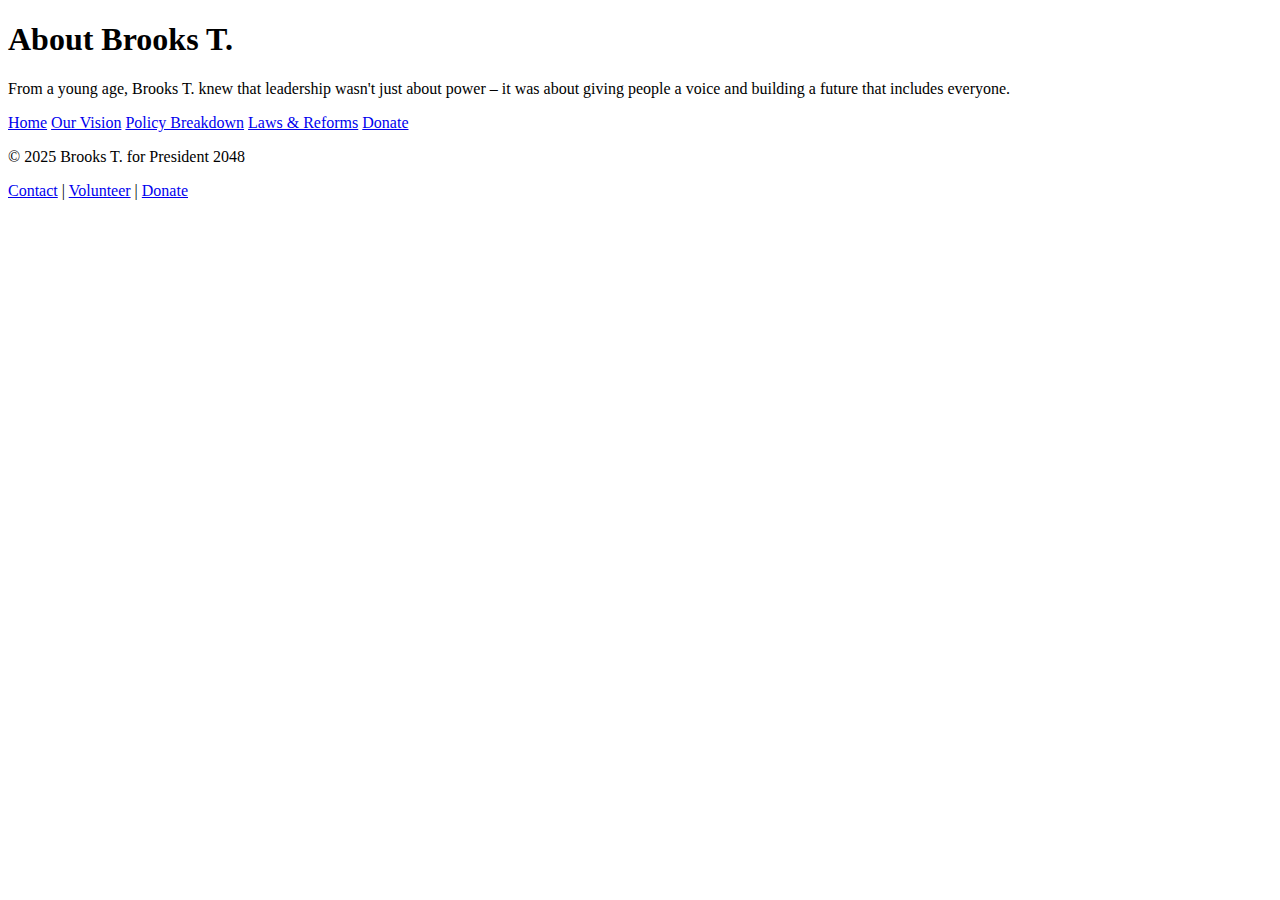
==== about.html @ 286f1b40 "Create about.html" ====
<!DOCTYPE html>
<html lang="en">
<head>
    <meta charset="UTF-8">
    <meta name="viewport" content="width=device-width, initial-scale=1.0">
    <meta name="description" content="Brooks T. for President 2048 - About Brooks">
    <title>About Brooks - Brooks T. for President 2048</title>
    <link href="https://fonts.googleapis.com/css2?family=Roboto:wght@400;700&family=Source+Sans+Pro:wght@400;600&display=swap" rel="stylesheet">
    <link rel="stylesheet" href="styles.css">
</head>
<body>

    <header>
        <h1>About Brooks T.</h1>
        <p>From a young age, Brooks T. knew that leadership wasn't just about power – it was about giving people a voice and building a future that includes everyone.</p>
    </header>

    <nav class="nav">
        <a href="index.html">Home</a>
        <a href="vision.html">Our Vision</a>
        <a href="policy.html">Policy Breakdown</a>
        <a href="laws.html">Laws & Reforms</a>
        <a href="donate.html">Donate</a>
    </nav>

    <footer>
        <p>&copy; 2025 Brooks T. for President 2048</p>
        <p><a href="contact.html">Contact</a> | <a href="volunteer.html">Volunteer</a> | <a href="donate.html">Donate</a></p>
    </footer>

</body>
</html>
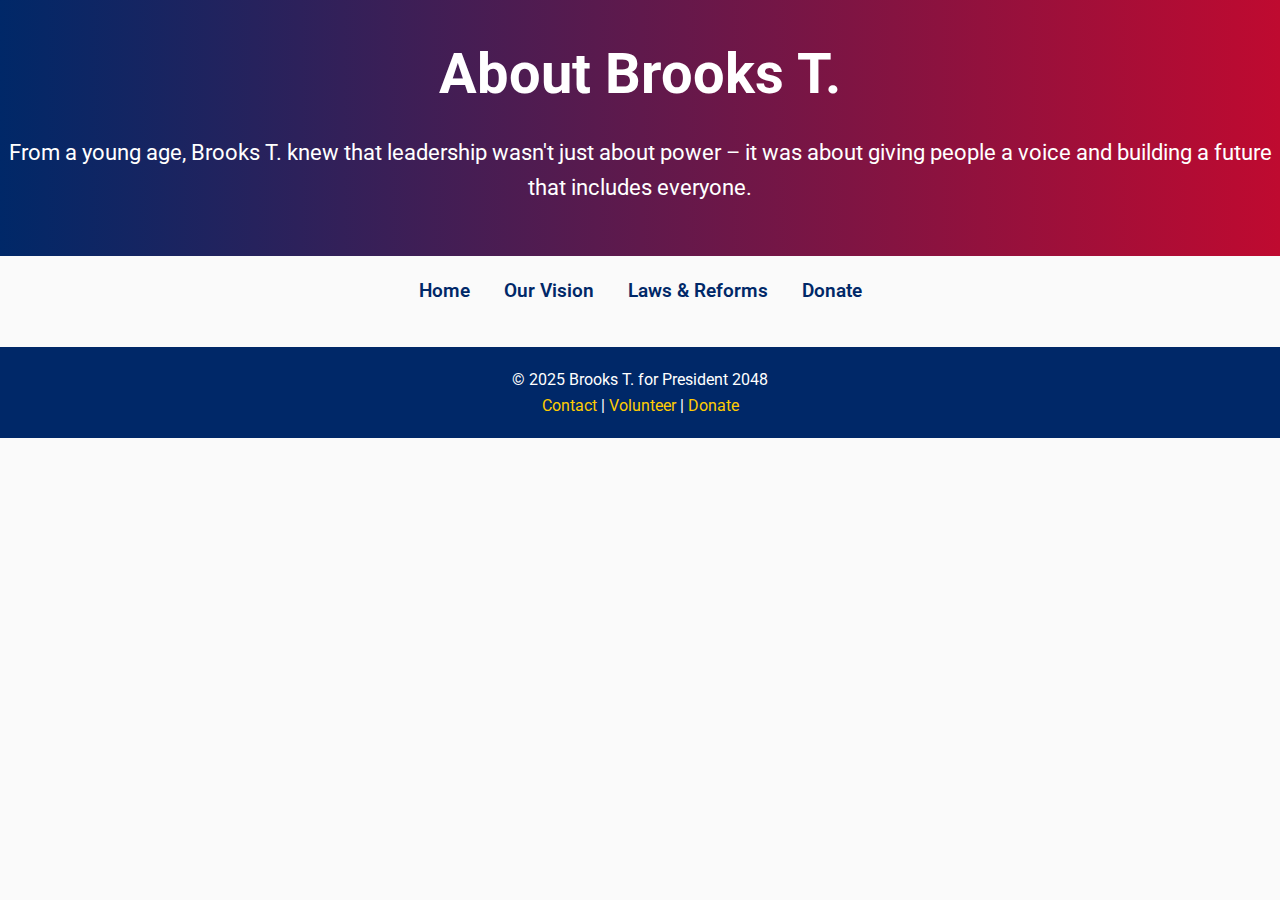
==== commit 6a18396a: "Update about.html" ====
--- a/about.html
+++ b/about.html
@@ -18,7 +18,6 @@
     <nav class="nav">
         <a href="index.html">Home</a>
         <a href="vision.html">Our Vision</a>
-        <a href="policy.html">Policy Breakdown</a>
         <a href="laws.html">Laws & Reforms</a>
         <a href="donate.html">Donate</a>
     </nav>
--- a/styles.css
+++ b/styles.css
@@ -0,0 +1,141 @@
+/* Basic Reset */
+* {
+    margin: 0;
+    padding: 0;
+    box-sizing: border-box;
+}
+
+body {
+    font-family: 'Roboto', sans-serif;
+    line-height: 1.6;
+    background-color: #fafafa;
+    color: #444;
+}
+
+header {
+    background: linear-gradient(to right, #002868, #BF0A30);
+    color: white;
+    padding: 30px 0;
+    text-align: center;
+}
+
+header h1 {
+    font-size: 3.5rem;
+    margin-bottom: 15px;
+    font-weight: 700;
+}
+
+header p {
+    font-size: 1.4rem;
+    margin-bottom: 20px;
+}
+
+header .cta-button {
+    background-color: #ffcc00;
+    color: black;
+    padding: 14px 35px;
+    text-transform: uppercase;
+    border: none;
+    border-radius: 5px;
+    font-weight: 700;
+    cursor: pointer;
+    transition: background-color 0.3s ease;
+}
+
+header .cta-button:hover {
+    background-color: #ffb300;
+}
+
+nav {
+    text-align: center;
+    margin-top: 20px;
+}
+
+nav a {
+    margin: 0 15px;
+    font-size: 1.2rem;
+    color: #002868;
+    text-decoration: none;
+    font-weight: 600;
+}
+
+nav a:hover {
+    color: #BF0A30;
+}
+
+footer {
+    background-color: #002868;
+    color: white;
+    text-align: center;
+    padding: 20px;
+    margin-top: 40px;
+}
+
+footer a {
+    color: #ffcc00;
+    text-decoration: none;
+}
+
+footer a:hover {
+    text-decoration: underline;
+}
+
+.section {
+    padding: 40px 15px;
+    max-width: 1000px;
+    margin: 0 auto;
+}
+
+.section h2 {
+    font-size: 2.5rem;
+    margin-bottom: 25px;
+    text-align: center;
+}
+
+.policy-item {
+    margin-bottom: 20px;
+}
+
+.policy-item h3 {
+    font-size: 1.8rem;
+}
+
+.policy-details {
+    padding-left: 20px;
+    font-size: 1.2rem;
+    margin-top: 10px;
+    display: none;
+    transition: max-height 0.3s ease-out;
+}
+
+.expand {
+    color: #BF0A30;
+    cursor: pointer;
+    text-decoration: underline;
+    font-weight: 600;
+}
+
+.expand:hover {
+    color: #d32f2f;
+}
+
+.donation-options {
+    display: flex;
+    justify-content: space-evenly;
+    margin-top: 30px;
+}
+
+.donation-option {
+    padding: 20px;
+    background-color: #ffcc00;
+    color: black;
+    border-radius: 5px;
+    cursor: pointer;
+    text-align: center;
+    font-weight: 700;
+    transition: background-color 0.3s;
+}
+
+.donation-option:hover {
+    background-color: #ffb300;
+}
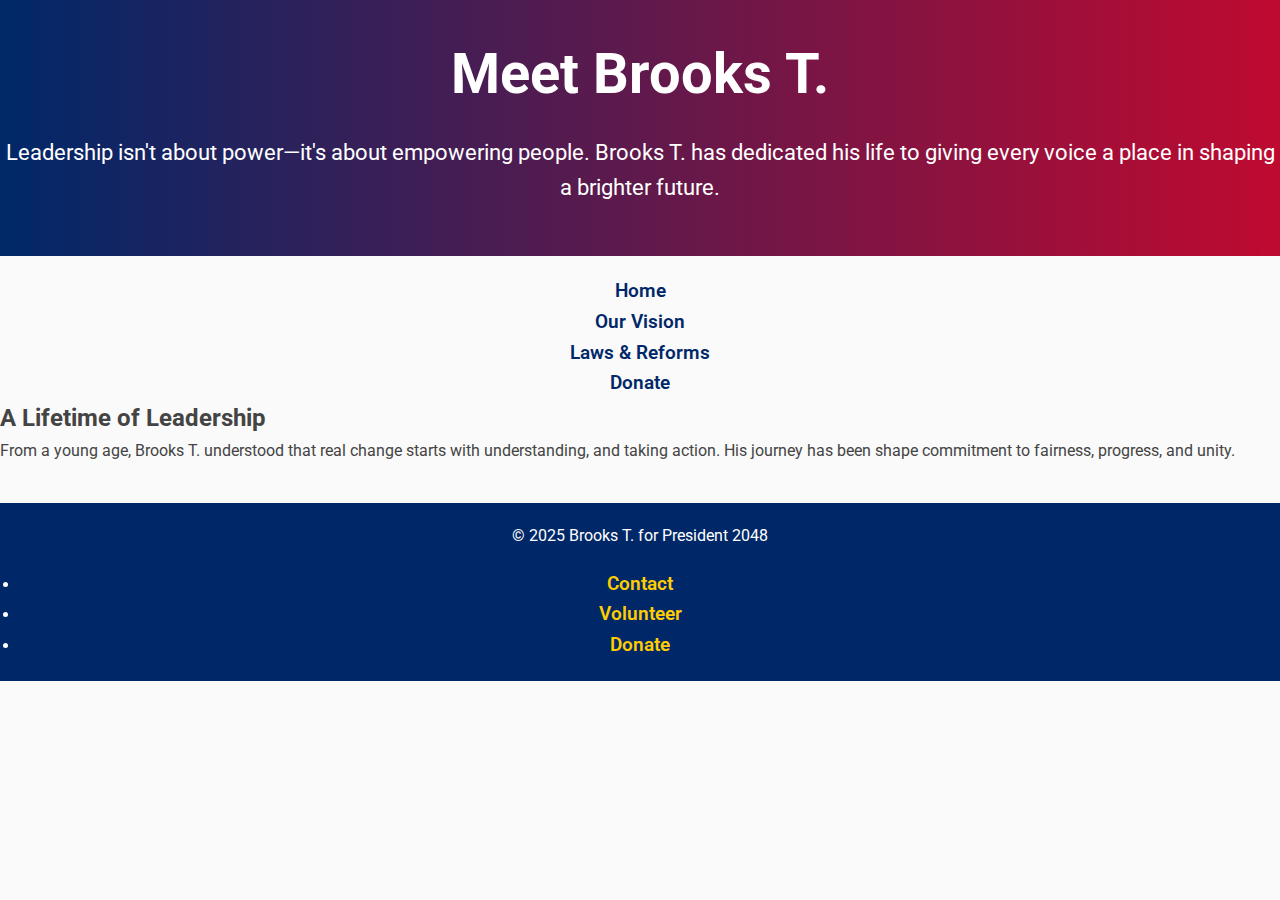
==== commit a7745116: "Update about.html" ====
--- a/about.html
+++ b/about.html
@@ -3,7 +3,7 @@
 <head>
     <meta charset="UTF-8">
     <meta name="viewport" content="width=device-width, initial-scale=1.0">
-    <meta name="description" content="Brooks T. for President 2048 - About Brooks">
+    <meta name="description" content="Learn about Brooks T., a leader dedicated to a future that includes everyone. Join the movement for a better tomorrow.">
     <title>About Brooks - Brooks T. for President 2048</title>
     <link href="https://fonts.googleapis.com/css2?family=Roboto:wght@400;700&family=Source+Sans+Pro:wght@400;600&display=swap" rel="stylesheet">
     <link rel="stylesheet" href="styles.css">
@@ -11,20 +11,35 @@
 <body>
 
     <header>
-        <h1>About Brooks T.</h1>
-        <p>From a young age, Brooks T. knew that leadership wasn't just about power – it was about giving people a voice and building a future that includes everyone.</p>
+        <h1>Meet Brooks T.</h1>
+        <p>Leadership isn't about power—it's about empowering people. Brooks T. has dedicated his life to giving every voice a place in shaping a brighter future.</p>
     </header>
 
-    <nav class="nav">
-        <a href="index.html">Home</a>
-        <a href="vision.html">Our Vision</a>
-        <a href="laws.html">Laws & Reforms</a>
-        <a href="donate.html">Donate</a>
+    <nav class="nav" aria-label="Main Navigation">
+        <ul>
+            <li><a href="index.html">Home</a></li>
+            <li><a href="vision.html">Our Vision</a></li>
+            <li><a href="laws.html">Laws & Reforms</a></li>
+            <li><a href="donate.html">Donate</a></li>
+        </ul>
     </nav>
+
+    <main>
+        <section>
+            <h2>A Lifetime of Leadership</h2>
+            <p>From a young age, Brooks T. understood that real change starts with understanding, and taking action. His journey has been shape commitment to fairness, progress, and unity.</p>
+        </section>
+    </main>
 
     <footer>
         <p>&copy; 2025 Brooks T. for President 2048</p>
-        <p><a href="contact.html">Contact</a> | <a href="volunteer.html">Volunteer</a> | <a href="donate.html">Donate</a></p>
+        <nav aria-label="Footer Navigation">
+            <ul>
+                <li><a href="contact.html">Contact</a></li>
+                <li><a href="volunteer.html">Volunteer</a></li>
+                <li><a href="donate.html">Donate</a></li>
+            </ul>
+        </nav>
     </footer>
 
 </body>
